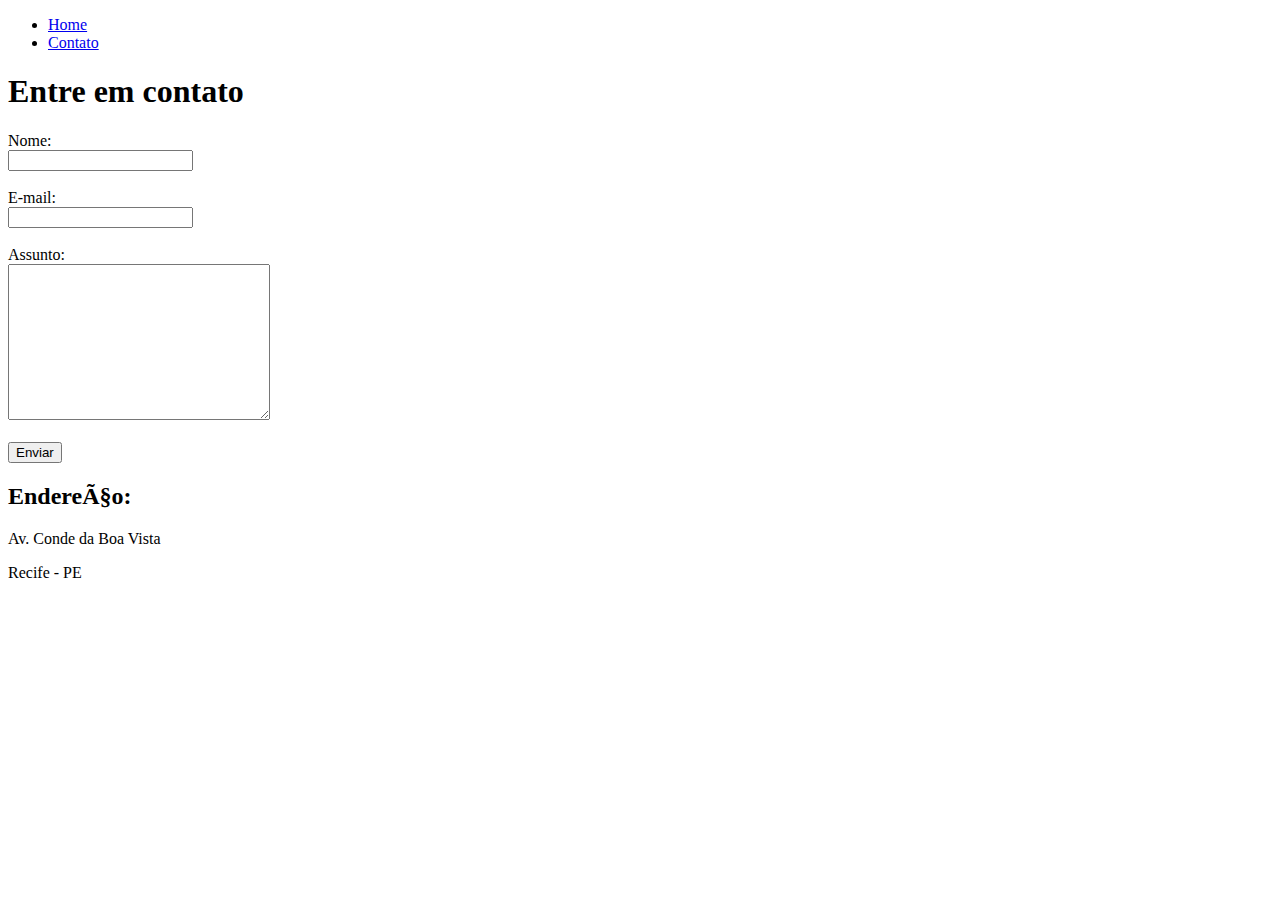
==== contato.html @ e8fd9cee "Aula 1" ====
<!DOCTYPE html>
<html lang="en">
<head>
    <meta charset="pt-br">
    <meta http-equiv="X-UA-Compatible" content="IE=edge">
    <meta name="viewport" content="width=device-width, initial-scale=1.0">
    <title>Contato</title>
</head>
<body>

    <ul>
        <li>
           <a href="index.html">Home</a>
        </li>
        <li>
            <a href="contato.html">Contato</a>
         </li>
         
  </ul>

    <h1>Entre em contato</h1>

    <form>
        <label for="Nome">Nome:</label>  <br>
        <input type="text" id="nome">
        <br> 
        <br>
        <label for="email">E-mail:</label>  <br>
        <input type="email" id="email">
        <br>
        <br>
        <label for="assunto">Assunto:</label>  <br>
        <textarea name="assunto" id="" cols="30" rows="10"></textarea>
        <br>
        <br>
        <button>Enviar</button>
    </form>

    <h2>Endereço:</h2>

    <p>Av. Conde da Boa Vista</p>
    <p>Recife - PE</p>

    <iframe src="https://www.google.com/maps/embed?pb=!1m18!1m12!1m3!1d3950.4216137741337!2d-34.89051828501055!3d-8.058404082743664!2m3!1f0!2f0!3f0!3m2!1i1024!2i768!4f13.1!3m3!1m2!1s0x7ab18c10c9b8a4d%3A0xb6c1a128c217f351!2sAv.%20Conde%20da%20Boa%20Vista%20-%20Boa%20Vista%2C%20Recife%20-%20PE%2C%2050030-230!5e0!3m2!1spt-BR!2sbr!4v1661196716411!5m2!1spt-BR!2sbr" width="400" height="250" style="border:0;" allowfullscreen="" loading="lazy" referrerpolicy="no-referrer-when-downgrade"></iframe>

</body>
</html>
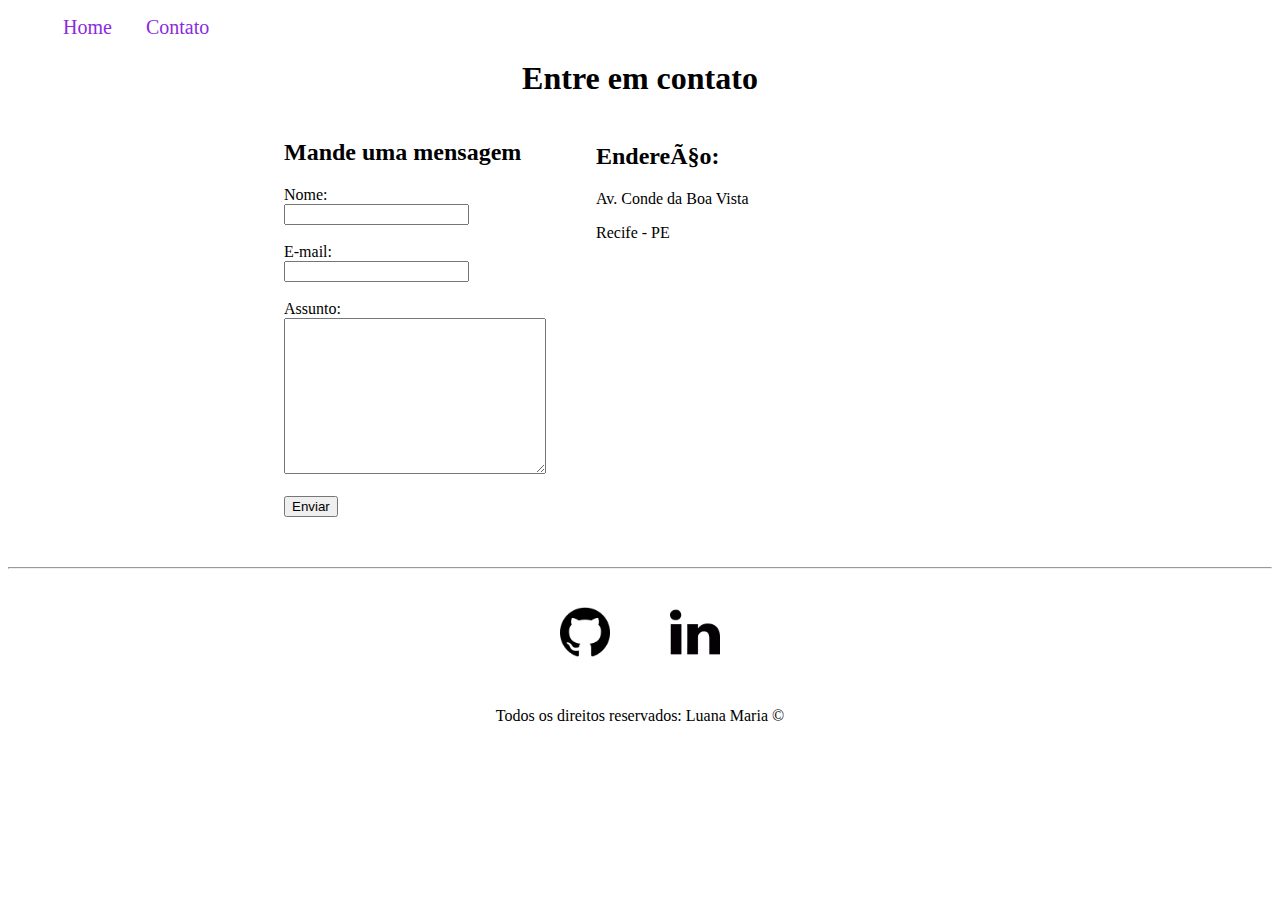
==== commit 2d1e69b5: "Implementação de todo estilo do site, utilizando CSS puro" ====
--- a/contato.html
+++ b/contato.html
@@ -1,47 +1,80 @@
 <!DOCTYPE html>
 <html lang="en">
+
 <head>
     <meta charset="pt-br">
     <meta http-equiv="X-UA-Compatible" content="IE=edge">
     <meta name="viewport" content="width=device-width, initial-scale=1.0">
     <title>Contato</title>
+    <link rel="stylesheet" href="assets/css/style.css">
 </head>
+
 <body>
 
-    <ul>
+    <ul class="menu">
         <li>
-           <a href="index.html">Home</a>
+            <a href="index.html">Home</a>
         </li>
         <li>
             <a href="contato.html">Contato</a>
-         </li>
-         
-  </ul>
+        </li>
 
-    <h1>Entre em contato</h1>
+    </ul>
 
-    <form>
-        <label for="Nome">Nome:</label>  <br>
-        <input type="text" id="nome">
-        <br> 
-        <br>
-        <label for="email">E-mail:</label>  <br>
-        <input type="email" id="email">
-        <br>
-        <br>
-        <label for="assunto">Assunto:</label>  <br>
-        <textarea name="assunto" id="" cols="30" rows="10"></textarea>
-        <br>
-        <br>
-        <button>Enviar</button>
-    </form>
+    <h1 class="center">Entre em contato</h1>
 
-    <h2>Endereço:</h2>
+    <div class="container mb-50">
 
-    <p>Av. Conde da Boa Vista</p>
-    <p>Recife - PE</p>
+        <div>
+            <h2>Mande uma mensagem</h2>
+            <form>
+                <label for="Nome">Nome:</label> <br>
+                <input type="text" id="nome">
+                <br>
+                <br>
+                <label for="email">E-mail:</label> <br>
+                <input type="email" id="email">
+                <br>
+                <br>
+                <label for="assunto">Assunto:</label> <br>
+                <textarea name="assunto" id="" cols="30" rows="10"></textarea>
+                <br>
+                <br>
+                <button>Enviar</button>
+            </form>
+        </div>
 
-    <iframe src="https://www.google.com/maps/embed?pb=!1m18!1m12!1m3!1d3950.4216137741337!2d-34.89051828501055!3d-8.058404082743664!2m3!1f0!2f0!3f0!3m2!1i1024!2i768!4f13.1!3m3!1m2!1s0x7ab18c10c9b8a4d%3A0xb6c1a128c217f351!2sAv.%20Conde%20da%20Boa%20Vista%20-%20Boa%20Vista%2C%20Recife%20-%20PE%2C%2050030-230!5e0!3m2!1spt-BR!2sbr!4v1661196716411!5m2!1spt-BR!2sbr" width="400" height="250" style="border:0;" allowfullscreen="" loading="lazy" referrerpolicy="no-referrer-when-downgrade"></iframe>
+        <div class="ml-50">
+            <h2>Endereço:</h2>
+    
+            <p>Av. Conde da Boa Vista</p>
+            <p>Recife - PE</p>
+        
+            <iframe
+                src="https://www.google.com/maps/embed?pb=!1m18!1m12!1m3!1d3950.4216137741337!2d-34.89051828501055!3d-8.058404082743664!2m3!1f0!2f0!3f0!3m2!1i1024!2i768!4f13.1!3m3!1m2!1s0x7ab18c10c9b8a4d%3A0xb6c1a128c217f351!2sAv.%20Conde%20da%20Boa%20Vista%20-%20Boa%20Vista%2C%20Recife%20-%20PE%2C%2050030-230!5e0!3m2!1spt-BR!2sbr!4v1661196716411!5m2!1spt-BR!2sbr"
+                width="400" height="250" style="border:0;" allowfullscreen="" loading="lazy"
+                referrerpolicy="no-referrer-when-downgrade"></iframe>
+        </div>
+
+    </div>
+
+    <hr> 
+    <footer>
+
+        <div class="container">
+            <a href="https://github.com/luanamarialuuz" target="_blank">
+                <img class="tm-social p-30" src="assets/img/logotipo-do-github.png" alt="Logo do github">
+            </a>
+        <a href="https://www.linkedin.com/in/luana-maria-2000/" target="_blank">
+            <img class="tm-social p-30" src="assets/img/logotipo-do-linkedin.png" alt="Logo do linkedin">
+        </a>
+        </div>
+
+        <p class="center">
+            Todos os direitos reservados: Luana Maria &copy
+        </p>
+    </footer>
 
 </body>
+
 </html>--- a/assets/css/style.css
+++ b/assets/css/style.css
@@ -0,0 +1,56 @@
+/*Estilos da página index.html*/
+.center{
+    text-align: center;
+}
+
+.justify{
+    text-align: justify;
+}
+
+.container{
+    display: flex;
+    flex-flow: row ;
+    justify-content: center;
+    align-items: center;
+}
+
+.menu li{
+    display: inline;
+    padding: 15px;
+}
+
+.menu li a{
+    text-decoration: none;
+    color: blueviolet;
+    font-size: 20px;
+}
+
+#menu li a:hover{
+    color: grey;
+}
+
+.p-30{
+    padding: 30px;
+}
+
+.br-50 {
+    border-radius: 50%;
+}
+
+.wh-300{
+    width: 300px;
+    height: 300px;
+}
+
+.tm-social{
+    width: 50px;
+    height: 50px;
+
+}
+.mb-50{
+    margin-bottom: 50px;
+}
+
+.ml-50{
+    margin-left: 50px;
+}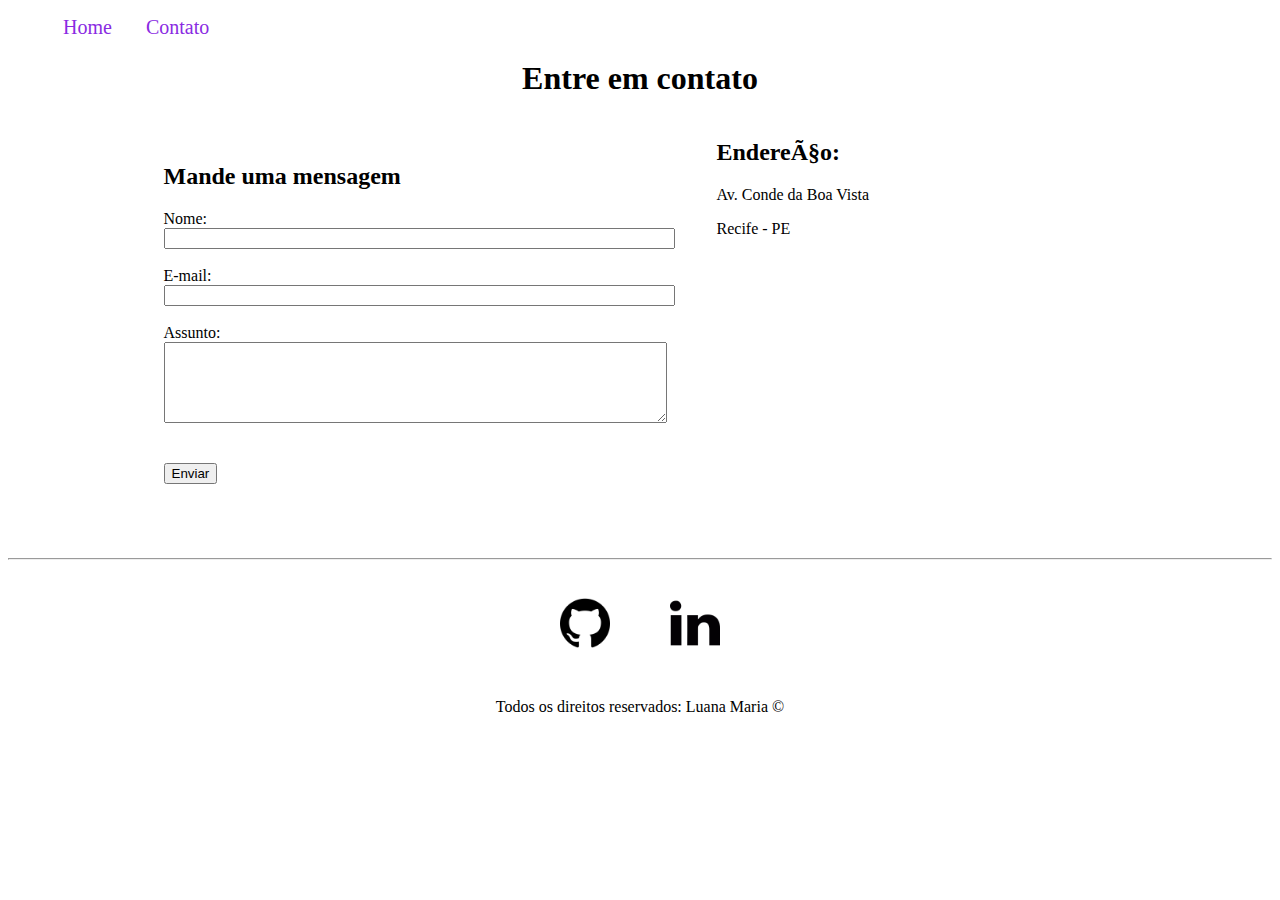
==== commit 8a13d87e: "atualizando as camadas" ====
--- a/contato.html
+++ b/contato.html
@@ -29,18 +29,19 @@
             <h2>Mande uma mensagem</h2>
             <form>
                 <label for="Nome">Nome:</label> <br>
-                <input type="text" id="nome">
+                <input type="text" id="nome" onkeyup="validaNome()">
+                <div id='txtNome'></div>
+                <br>
+                <label for="email">E-mail:</label> <br>
+                <input type="email" id="email" onkeyup='validaEmail()'>
+                <div id='txtEmail'></div>
+                <br>
+                <label for="assunto">Assunto:</label> <br>
+                <textarea name="assunto" id="assunto" cols="60" rows="5" onkeyup="validaAssunto()"></textarea>
+                <div id='txtAssunto'></div>
                 <br>
                 <br>
-                <label for="email">E-mail:</label> <br>
-                <input type="email" id="email">
-                <br>
-                <br>
-                <label for="assunto">Assunto:</label> <br>
-                <textarea name="assunto" id="" cols="30" rows="10"></textarea>
-                <br>
-                <br>
-                <button>Enviar</button>
+                <button onclick="enviar()">Enviar</button>
             </form>
         </div>
 
@@ -53,7 +54,7 @@
             <iframe
                 src="https://www.google.com/maps/embed?pb=!1m18!1m12!1m3!1d3950.4216137741337!2d-34.89051828501055!3d-8.058404082743664!2m3!1f0!2f0!3f0!3m2!1i1024!2i768!4f13.1!3m3!1m2!1s0x7ab18c10c9b8a4d%3A0xb6c1a128c217f351!2sAv.%20Conde%20da%20Boa%20Vista%20-%20Boa%20Vista%2C%20Recife%20-%20PE%2C%2050030-230!5e0!3m2!1spt-BR!2sbr!4v1661196716411!5m2!1spt-BR!2sbr"
                 width="400" height="250" style="border:0;" allowfullscreen="" loading="lazy"
-                referrerpolicy="no-referrer-when-downgrade"></iframe>
+                referrerpolicy="no-referrer-when-downgrade" onmousemove="mapaZoom()" onmouseout="mapaNormal()" id="mapa"></iframe>
         </div>
 
     </div>
@@ -75,6 +76,8 @@
         </p>
     </footer>
 
+    <script src="assets/js/script.js"></script>
+
 </body>
 
 </html>